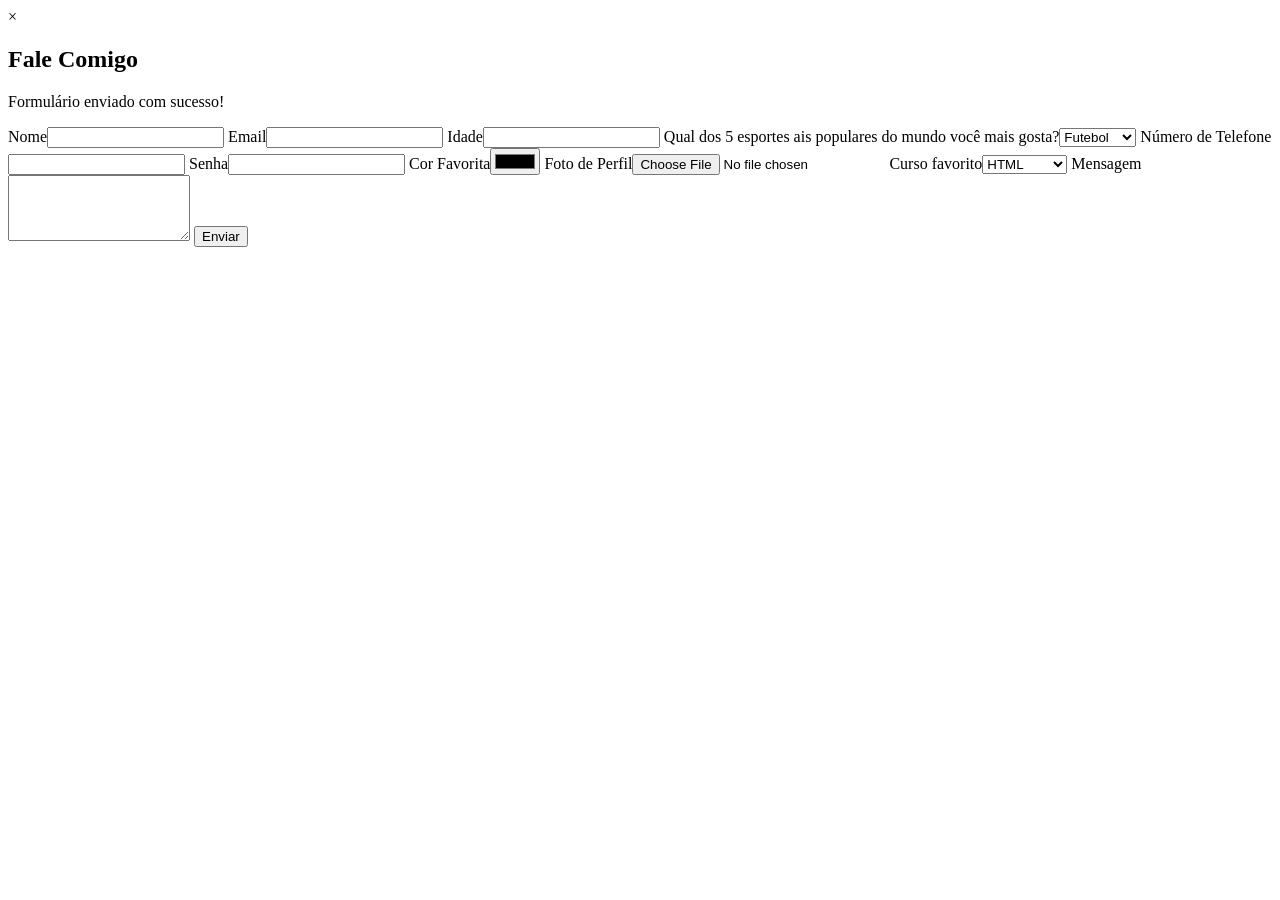
==== form.html @ 347cc760 "Alteracao almost finish" ====
<!DOCTYPE html>
<html lang="pt-BR">
<head>
<meta charset="UTF-8">
<meta name="viewport" content="width=device-width, initial-scale=1.0">

<title>Esportes: História e Atualidade</title>

<link rel="stylesheet" href="css/style.css">
<link href="https://fonts.googleapis.com/css2?family=Poppins&display=swap" rel="stylesheet">

<!-- FORMULÁRIO EM JANELA -->

<div class="modal" id="modalContato">
<div class="modal-content">
<span class="fechar" id="fecharModal">×</span>
<h2>Fale Comigo</h2>
<p class="sucesso" id="msg">Formulário enviado com sucesso!</p>
<form id="meuForm">
<label>Nome</label><input type="text" required>
<label>Email</label><input type="email" required>
<label>Idade</label><input type="number">
<label>Qual dos 5 esportes ais populares do mundo você mais gosta?</label><select><option>Futebol</option><option>Críquete</option><option>Atletismo</option>Basquete<option></option></select>
<label>Número de Telefone</label><input type="tel">
<label>Senha</label><input type="password">
<label>Cor Favorita</label><input type="color">
<label>Foto de Perfil</label><input type="file" accept="image/*">
<label>Curso favorito</label><select><option>HTML</option><option>CSS</option><option>JavaScript</option></select>
<label>Mensagem</label><textarea rows="4"></textarea>
<button type="submit">Enviar</button>
</form>
</div>
</div>

</head>
</html>
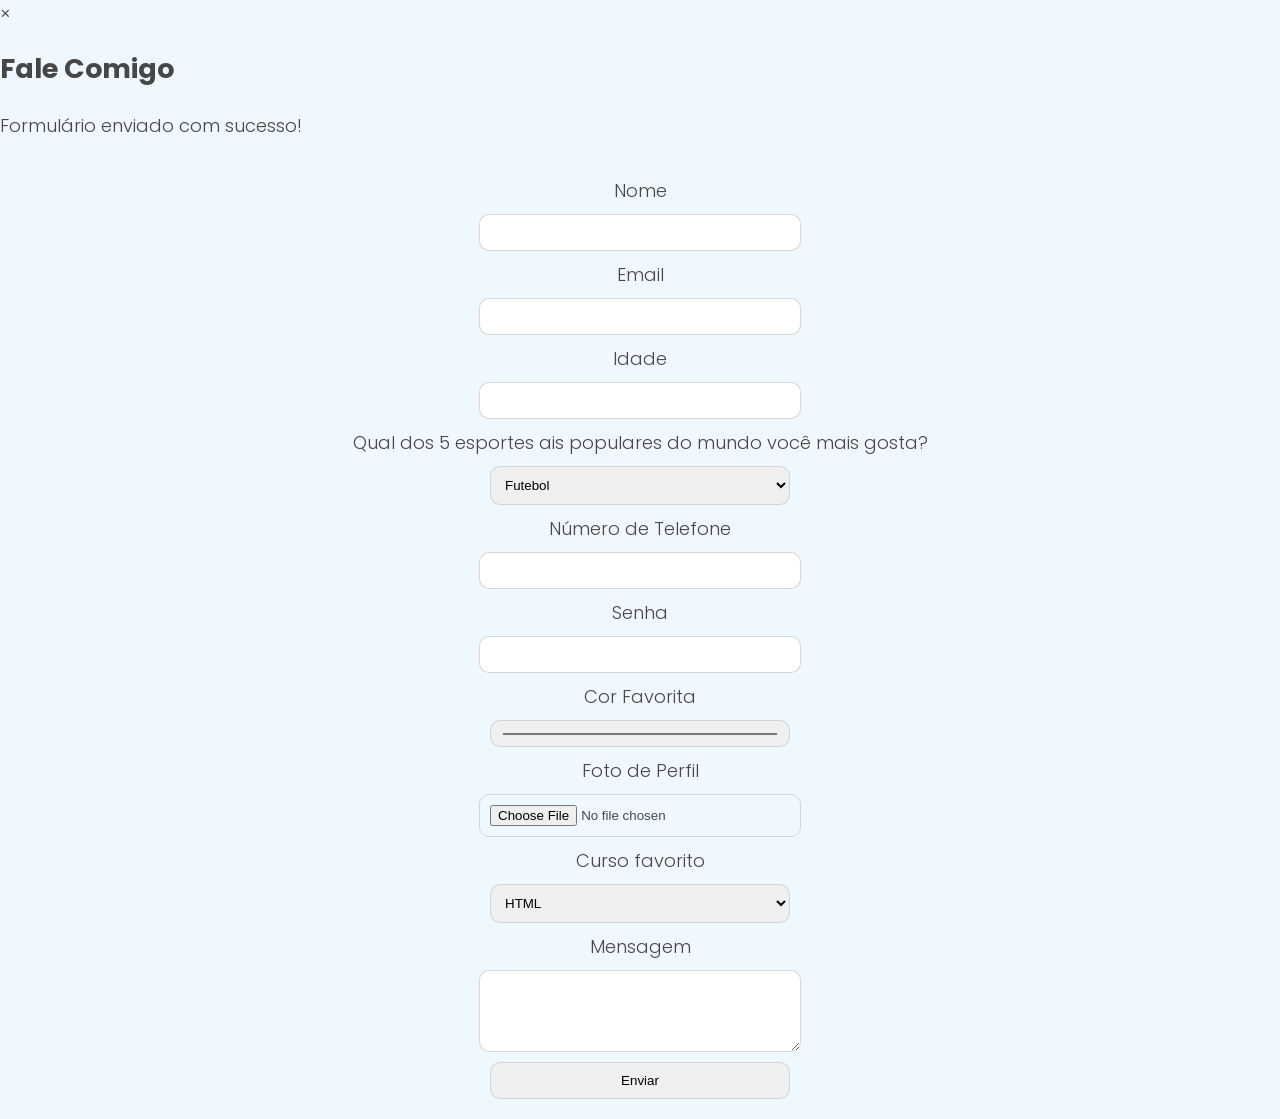
==== commit f9449e52: "StyleSheetFix" ====
--- a/form.html
+++ b/form.html
@@ -6,7 +6,7 @@
 
 <title>Esportes: História e Atualidade</title>
 
-<link rel="stylesheet" href="css/style.css">
+<link rel="stylesheet" href="styles/style.css">
 <link href="https://fonts.googleapis.com/css2?family=Poppins&display=swap" rel="stylesheet">
 
 <!-- FORMULÁRIO EM JANELA -->
@@ -33,4 +33,4 @@
 </div>
 
 </head>
-</html>+</html>
--- a/styles/style.css
+++ b/styles/style.css
@@ -0,0 +1,118 @@
+/* MOBILE FIRST = começa pelo celular */
+body {
+    font-family: 'Poppins', sans-serif;
+    font-weight: 300; /* mais fino */
+    font-size: 18px;  /* um pouco maior */
+    margin: 0;
+    background-color: aliceblue;
+    color: #474747;
+}
+
+/* 🌙 modo escuro */
+body.dark {
+    background-color: #020617;  
+    color: #f1f5f9;
+}
+
+/* Header */
+header {
+    text-align: center;
+    padding: 40px 20px;
+    background-color: #F1F5F9;
+    color: #00609C;
+}
+
+.container {
+  max-width: 900px;
+  margin: 25px auto;
+  padding: 25px;
+  background-color: #ffffff;
+  border-radius: 10px;
+}
+
+h1 {
+    margin: 0;
+    font-size: 2.2rem;
+    font-weight: 600;
+    letter-spacing: 0.5px;
+}
+.container img {
+  width: 100%;
+  height: auto;
+  border-radius: 8px; 
+}
+
+h3 {
+    color: #00609C;
+}
+
+
+img {
+
+display: block;
+margin: auto;
+width: 55%;
+}
+
+/* Conteúdo */
+main {
+    padding: 15px;  
+}
+
+html {
+    scroll-behavior: smooth;
+}
+
+form{
+  display: flex;
+  flex-direction: column;
+  gap: 10px;
+  padding: 20px;
+  border-radius: 15px;
+  text-align: center;
+}
+
+input,textarea,select, button{
+  padding: 10px;
+  border-radius: 10px;
+  border: 1px solid #cccc;
+  width: 300px;
+  max-width: 600px;
+  align-self: center;
+}
+
+nav {
+    display: flex;
+    justify-content: center;
+    gap: 20px;
+    padding: 12px;
+    color: aliceblue;
+    background-color: #003777;
+    position:sticky;
+    top: 0;
+}
+
+nav a {
+    color: #e2e8f0;
+    text-decoration: none;
+    font-weight: 500;
+    position: relative;
+}
+
+nav a:hover {
+    color: #006DB2; /* efeito ao passar o mouse */
+}
+
+
+@media (min-width: 768px) {
+    .container {
+        grid-template-columns: repeat(2, 1fr);
+    }
+}
+
+/* 💻 DESKTOP */
+@media (min-width: 1024px) {
+    .container {
+        grid-template-columns: repeat(3, 1fr);
+    }
+}
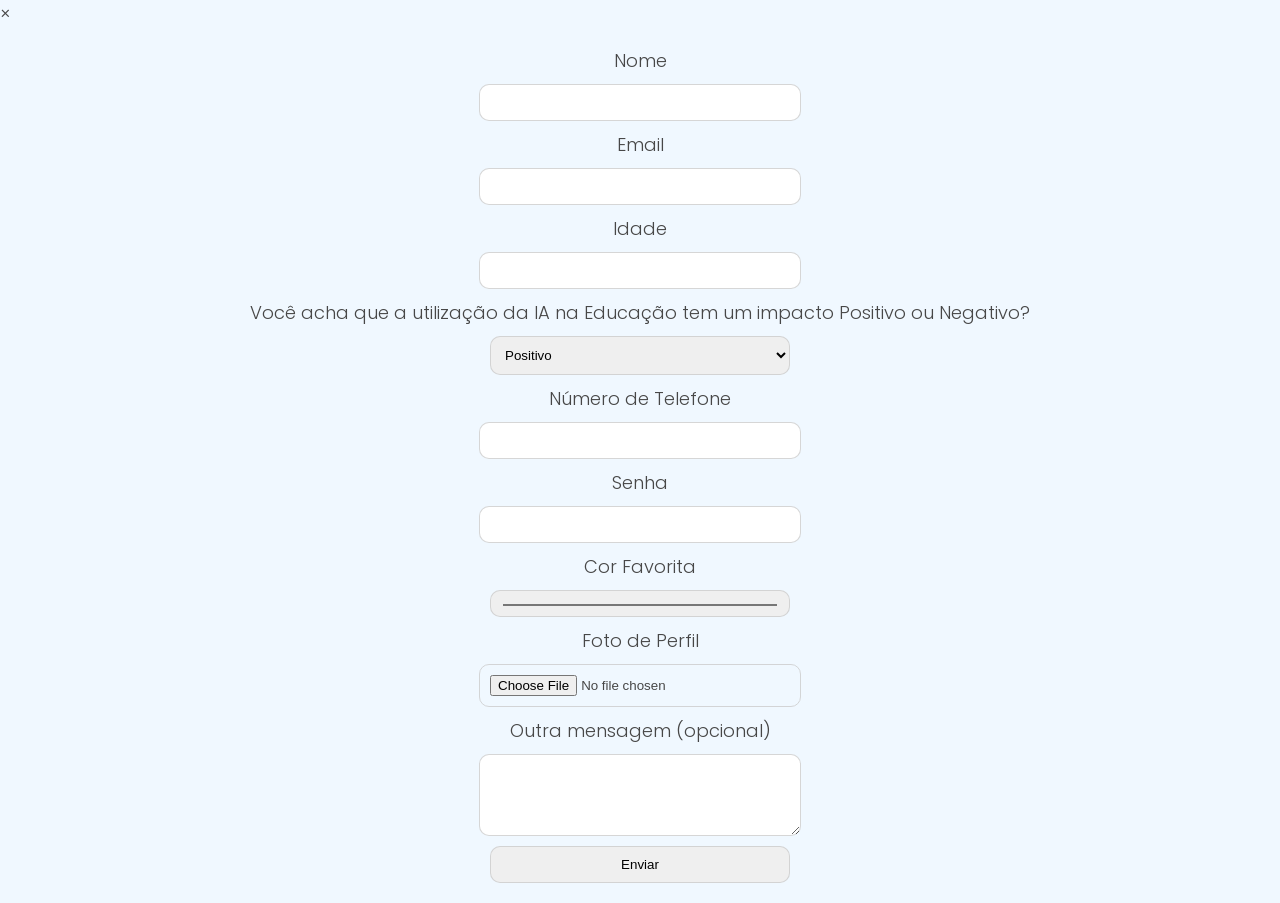
==== commit 4c0c7af1: "Fixed formulario" ====
--- a/form.html
+++ b/form.html
@@ -14,19 +14,16 @@
 <div class="modal" id="modalContato">
 <div class="modal-content">
 <span class="fechar" id="fecharModal">×</span>
-<h2>Fale Comigo</h2>
-<p class="sucesso" id="msg">Formulário enviado com sucesso!</p>
 <form id="meuForm">
 <label>Nome</label><input type="text" required>
 <label>Email</label><input type="email" required>
 <label>Idade</label><input type="number">
-<label>Qual dos 5 esportes ais populares do mundo você mais gosta?</label><select><option>Futebol</option><option>Críquete</option><option>Atletismo</option>Basquete<option></option></select>
+<label>Você acha que a utilização da IA na Educação tem um impacto Positivo ou Negativo?</label><select><option>Positivo</option><option>Negativo</option><option>Neutro</option></select>
 <label>Número de Telefone</label><input type="tel">
 <label>Senha</label><input type="password">
 <label>Cor Favorita</label><input type="color">
 <label>Foto de Perfil</label><input type="file" accept="image/*">
-<label>Curso favorito</label><select><option>HTML</option><option>CSS</option><option>JavaScript</option></select>
-<label>Mensagem</label><textarea rows="4"></textarea>
+<label>Outra mensagem (opcional)</label><textarea rows="4"></textarea>
 <button type="submit">Enviar</button>
 </form>
 </div>
